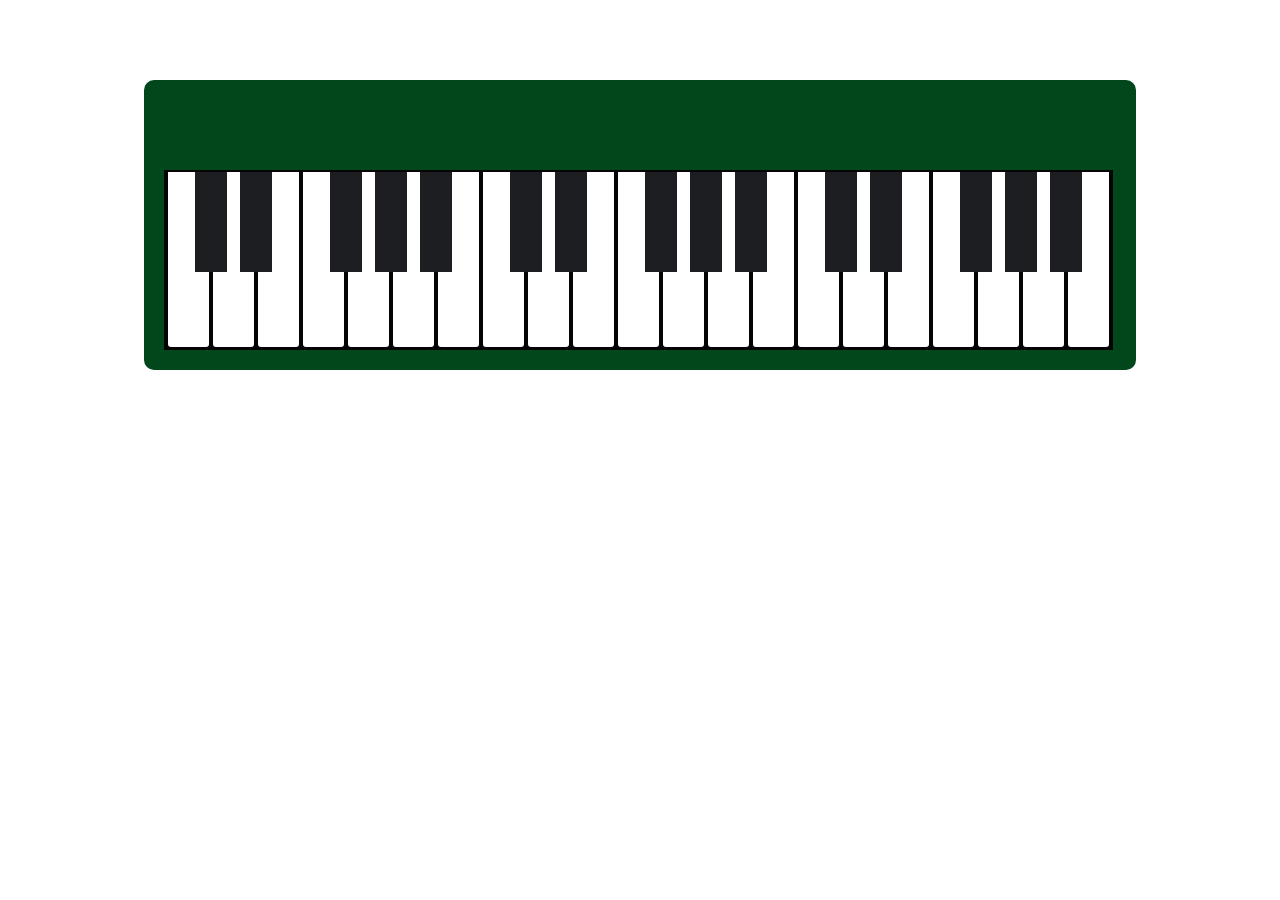
==== piano/index.html @ 4e63f4a8 "add piano project" ====
<!DOCTYPE html>
<html lang="en">

<head>
  <meta charset="UTF-8" />
  <title>Piano</title>
  <meta name="viewport" content="width=device-width, initial-scale=1.0" />
  <link rel="stylesheet" href="./styles.css">
</head>

<body>
  <div id="piano">

    <div class="keys">
      <div class="key"></div>
      <div class="key black--key"></div>
      <div class="key black--key"></div>
      <div class="key"></div>
      <div class="key black--key"></div>
      <div class="key black--key"></div>
      <div class="key black--key"></div>

      <div class="key"></div>
      <div class="key black--key"></div>
      <div class="key black--key"></div>
      <div class="key"></div>
      <div class="key black--key"></div>
      <div class="key black--key"></div>
      <div class="key black--key"></div>

      <div class="key"></div>
      <div class="key black--key"></div>
      <div class="key black--key"></div>
      <div class="key"></div>
      <div class="key black--key"></div>
      <div class="key black--key"></div>
      <div class="key black--key"></div>
    </div>
  </div>
</body>

</html>
---- piano/styles.css ----
html {
  box-sizing: border-box;
}

*,
*::before,
*::after {
  box-sizing: inherit;
}

#piano {
  background-color: #00471b;
  width: 992px;
  height: 290px;
  margin: 80px auto;
  padding: 90px 20px 0 20px;
  position: relative;
  border-radius: 10px;
}

.keys {
  background-color: #040404;
  width: 949px;
  height: 180px;
  padding-left: 2px;
}

.key {
  background-color: #ffffff;
  position: relative;
  width: 41px;
  height: 175px;
  margin: 2px;
  float: left;
  border-radius: 0 0 3px 3px;
}

.key.black--key::after {
  background-color: #1d1e22;
  content: "";
  position: absolute;
  left: -18px;
  width: 32px;
  height: 100px;
}
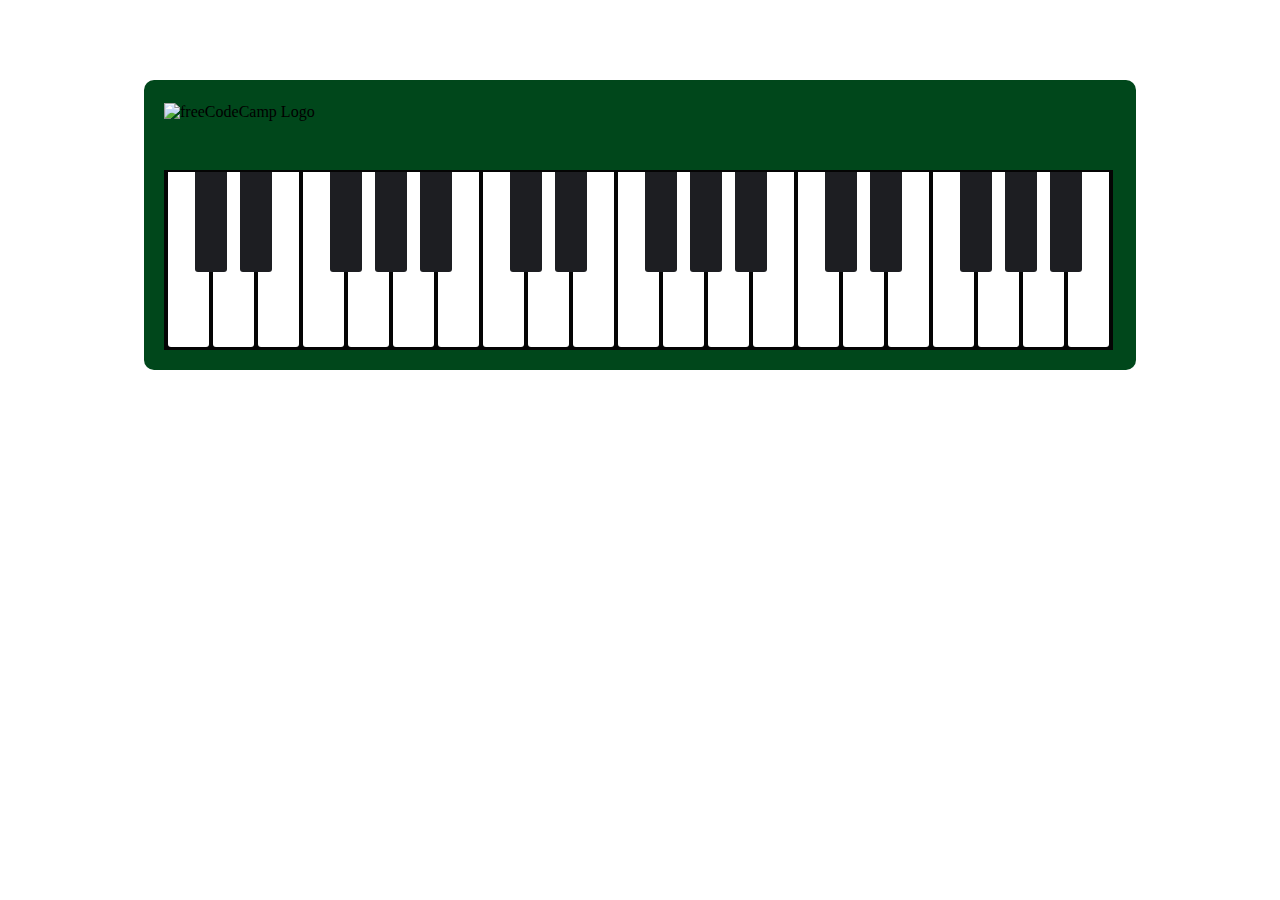
==== commit 8f5d83d6: "Added media queries to piano" ====
--- a/piano/index.html
+++ b/piano/index.html
@@ -10,7 +10,7 @@
 
 <body>
   <div id="piano">
-
+    <img class="logo" src="https://cdn.freecodecamp.org/platform/universal/fcc_primary.svg" alt="freeCodeCamp Logo" />
     <div class="keys">
       <div class="key"></div>
       <div class="key black--key"></div>
--- a/piano/styles.css
+++ b/piano/styles.css
@@ -23,6 +23,7 @@
   width: 949px;
   height: 180px;
   padding-left: 2px;
+  overflow: hidden;
 }
 
 .key {
@@ -42,4 +43,35 @@
   left: -18px;
   width: 32px;
   height: 100px;
+  border-radius: 0 0 3px 3px;
+}
+
+.logo {
+  width: 200px;
+  position: absolute;
+  top: 23px;
+}
+
+@media (max-width: 768px) {
+  #piano {
+    width: 358px;
+  }
+
+  .keys {
+    width: 318px;
+  }
+
+  .logo {
+    width: 150px;
+  }
+}
+
+@media (max-width: 1199px) and (min-width: 769px) {
+  #piano {
+    width: 675px;
+  }
+
+  .keys {
+    width: 633px;
+  }
 }